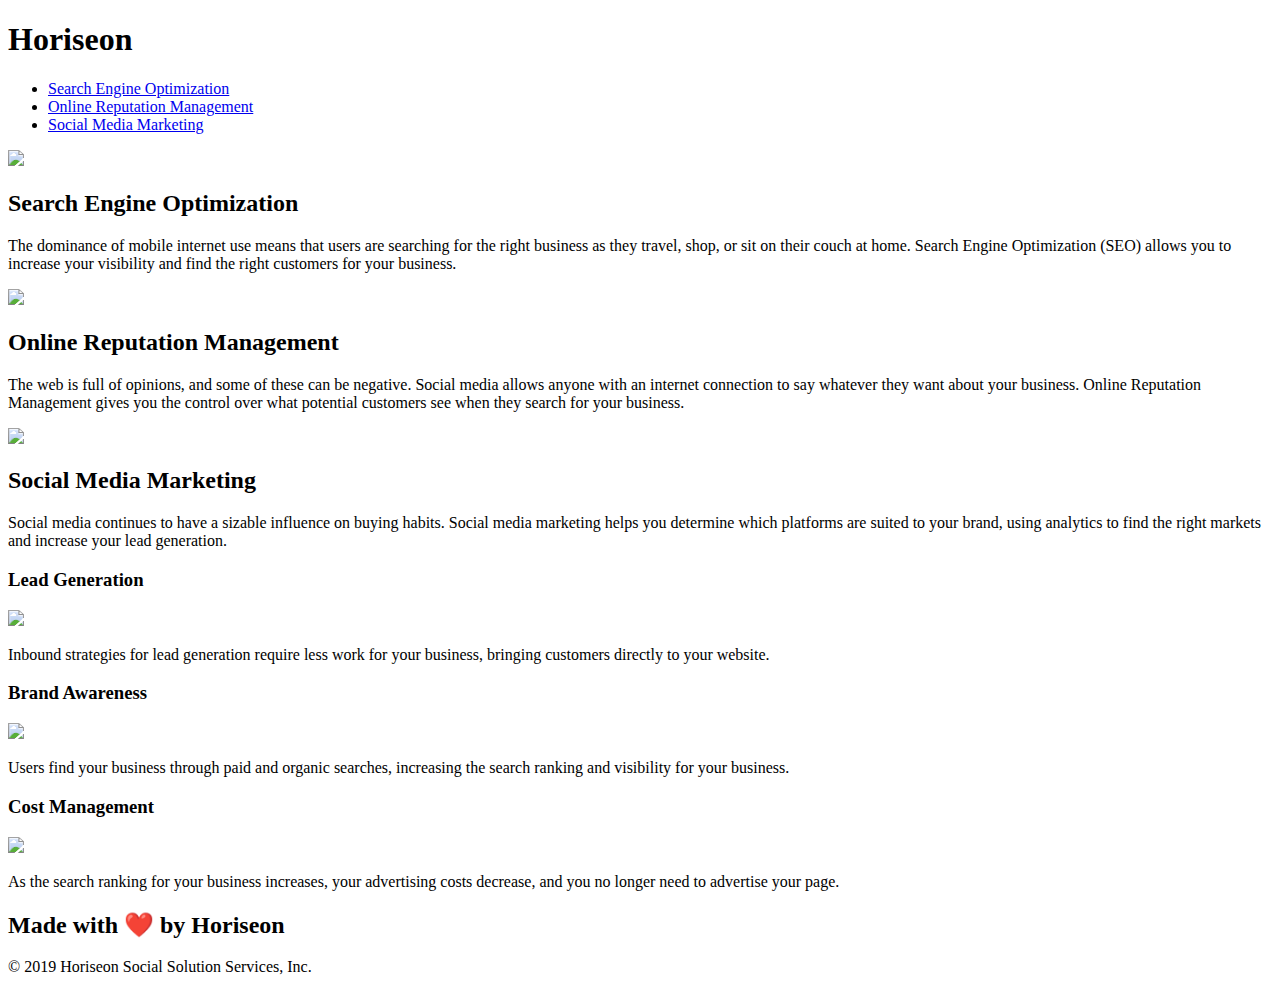
==== index.html @ 9a573f34 "file move" ====
<!DOCTYPE html>
<html lang="en-us">

<head>
    <meta charset="UTF-8" />
    <link rel="stylesheet" href="./assets/css/style.css">
    <title>Semantic HTML Website</title>
</head>

<body>
    <header>
        <h1>Hori<span class="seo">seo</span>n</h1>
        <nav>
            <ul>
                <li><a href="#search-engine-optimization">Search Engine Optimization</a></li>
                <li><a href="#online-reputation-management">Online Reputation Management</a></li>
                <li><a href="#social-media-marketing">Social Media Marketing</a></li>
            </ul>
        </nav>
    </header>
    <figure class="group-pic"></figure>
    <main>
        <section class="content">
            <article id="search-engine-optimization" class="search-engine-optimization">
                <img src="./assets/images/search-engine-optimization.jpg" class="float-left"/>
                <h2>Search Engine Optimization</h2>
                <p>The dominance of mobile internet use means that users are searching for the right business as they travel, shop, or sit on their couch at home. Search Engine Optimization (SEO) allows you to increase your visibility and find the right customers for your business.</p>
            </article>
            <article id="online-reputation-management" class="online-reputation-management">
                <img src="./assets/images/online-reputation-management.jpg" class="float-right"/>
                <h2>Online Reputation Management</h2>
                <p>The web is full of opinions, and some of these can be negative. Social media allows anyone with an internet connection to say whatever they want about your business. Online Reputation Management gives you the control over what potential customers see when they search for your business.</p>
            </article>
            <article id="social-media-marketing" class="social-media-marketing">
                <img src="./assets/images/social-media-marketing.jpg" class="float-left"/>
                <h2>Social Media Marketing</h2>
                <p>Social media continues to have a sizable influence on buying habits. Social media marketing helps you determine which platforms are suited to your brand, using analytics to find the right markets and increase your lead generation.</p>
            </article>
        </section>
        <aside class="benefits">
            <div class="benefit-lead">
                <h3>Lead Generation</h3>
                <img src="./assets/images/lead-generation.png" />
                <p>Inbound strategies for lead generation require less work for your business, bringing customers directly to your website.</p>
            </div>
            <div class="benefit-brand">
                <h3>Brand Awareness</h3>
                <img src="./assets/images/brand-awareness.png" />
                <p>Users find your business through paid and organic searches, increasing the search ranking and visibility for your business.</p>
            </div>
            <div class="benefit-cost">
                <h3>Cost Management</h3>
                <img src="./assets/images/cost-management.png" />
                <p>As the search ranking for your business increases, your advertising costs decrease, and you no longer need to advertise your page.</p>
            </div>
        </aside>
    </main>
    <footer class="footer">
        <h2>Made with ❤️️ by Horiseon</h2>
        <p>&copy; 2019 Horiseon Social Solution Services, Inc.</p>
    </footer>
</body>

</html>
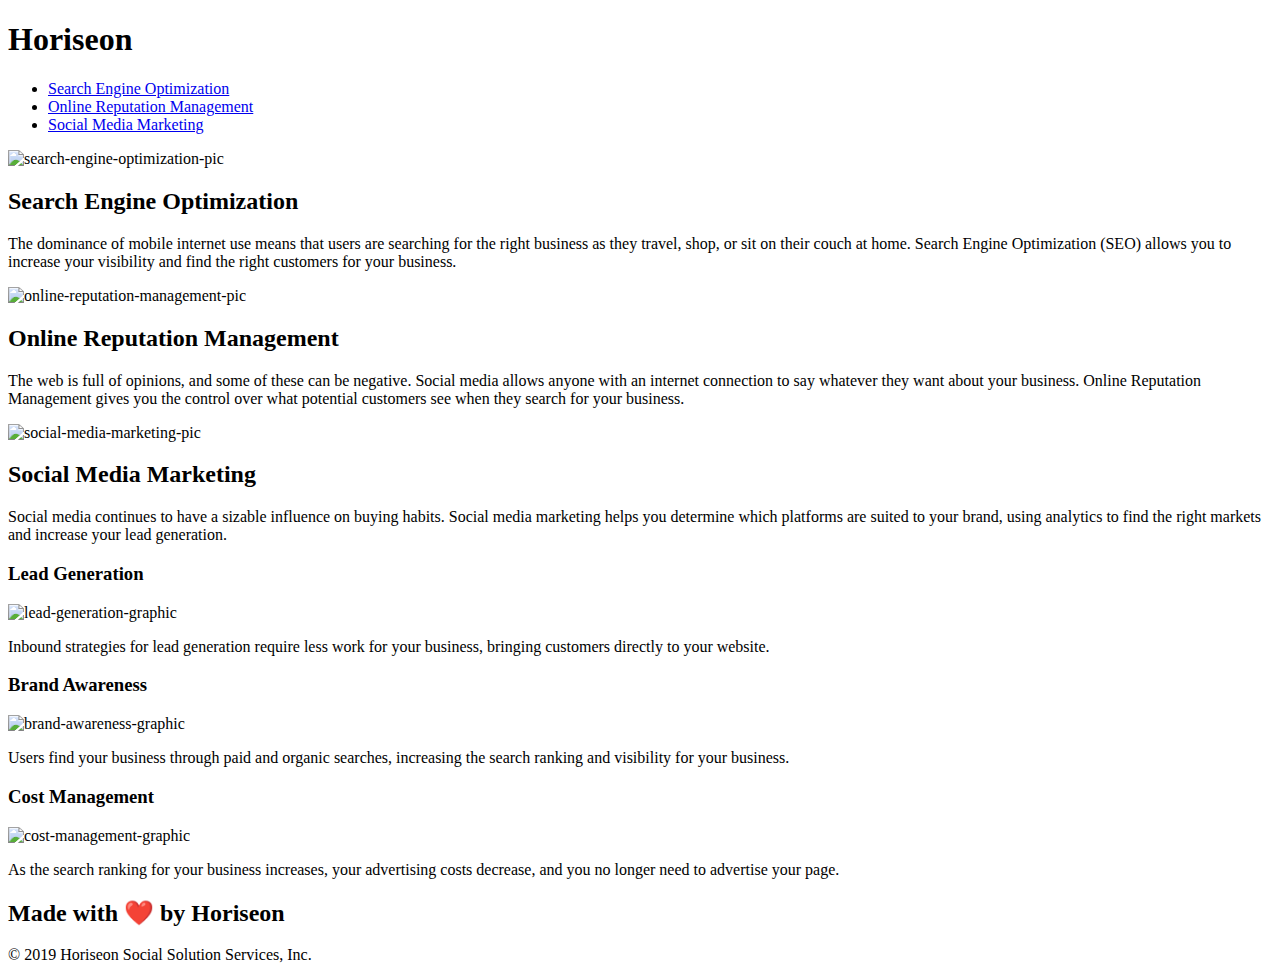
==== commit 9bf4a605: "test file path" ====
--- a/index.html
+++ b/index.html
@@ -3,7 +3,7 @@
 
 <head>
     <meta charset="UTF-8" />
-    <link rel="stylesheet" href="./assets/css/style.css">
+    <link rel="stylesheet" href="../assets/css/style.css"> 
     <title>Semantic HTML Website</title>
 </head>
 
@@ -22,17 +22,17 @@
     <main>
         <section class="content">
             <article id="search-engine-optimization" class="search-engine-optimization">
-                <img src="./assets/images/search-engine-optimization.jpg" class="float-left"/>
+                <img src="./assets/images/search-engine-optimization.jpg" alt="search-engine-optimization-pic" class="float-left"/>
                 <h2>Search Engine Optimization</h2>
                 <p>The dominance of mobile internet use means that users are searching for the right business as they travel, shop, or sit on their couch at home. Search Engine Optimization (SEO) allows you to increase your visibility and find the right customers for your business.</p>
             </article>
             <article id="online-reputation-management" class="online-reputation-management">
-                <img src="./assets/images/online-reputation-management.jpg" class="float-right"/>
+                <img src="./assets/images/online-reputation-management.jpg" alt="online-reputation-management-pic" class="float-right"/>
                 <h2>Online Reputation Management</h2>
                 <p>The web is full of opinions, and some of these can be negative. Social media allows anyone with an internet connection to say whatever they want about your business. Online Reputation Management gives you the control over what potential customers see when they search for your business.</p>
             </article>
             <article id="social-media-marketing" class="social-media-marketing">
-                <img src="./assets/images/social-media-marketing.jpg" class="float-left"/>
+                <img src="./assets/images/social-media-marketing.jpg" alt="social-media-marketing-pic" class="float-left"/>
                 <h2>Social Media Marketing</h2>
                 <p>Social media continues to have a sizable influence on buying habits. Social media marketing helps you determine which platforms are suited to your brand, using analytics to find the right markets and increase your lead generation.</p>
             </article>
@@ -40,17 +40,17 @@
         <aside class="benefits">
             <div class="benefit-lead">
                 <h3>Lead Generation</h3>
-                <img src="./assets/images/lead-generation.png" />
+                <img src="./assets/images/lead-generation.png" alt="lead-generation-graphic"/>
                 <p>Inbound strategies for lead generation require less work for your business, bringing customers directly to your website.</p>
             </div>
             <div class="benefit-brand">
                 <h3>Brand Awareness</h3>
-                <img src="./assets/images/brand-awareness.png" />
+                <img src="./assets/images/brand-awareness.png" alt="brand-awareness-graphic"/>
                 <p>Users find your business through paid and organic searches, increasing the search ranking and visibility for your business.</p>
             </div>
             <div class="benefit-cost">
                 <h3>Cost Management</h3>
-                <img src="./assets/images/cost-management.png" />
+                <img src="./assets/images/cost-management.png" alt="cost-management-graphic"/>
                 <p>As the search ranking for your business increases, your advertising costs decrease, and you no longer need to advertise your page.</p>
             </div>
         </aside>
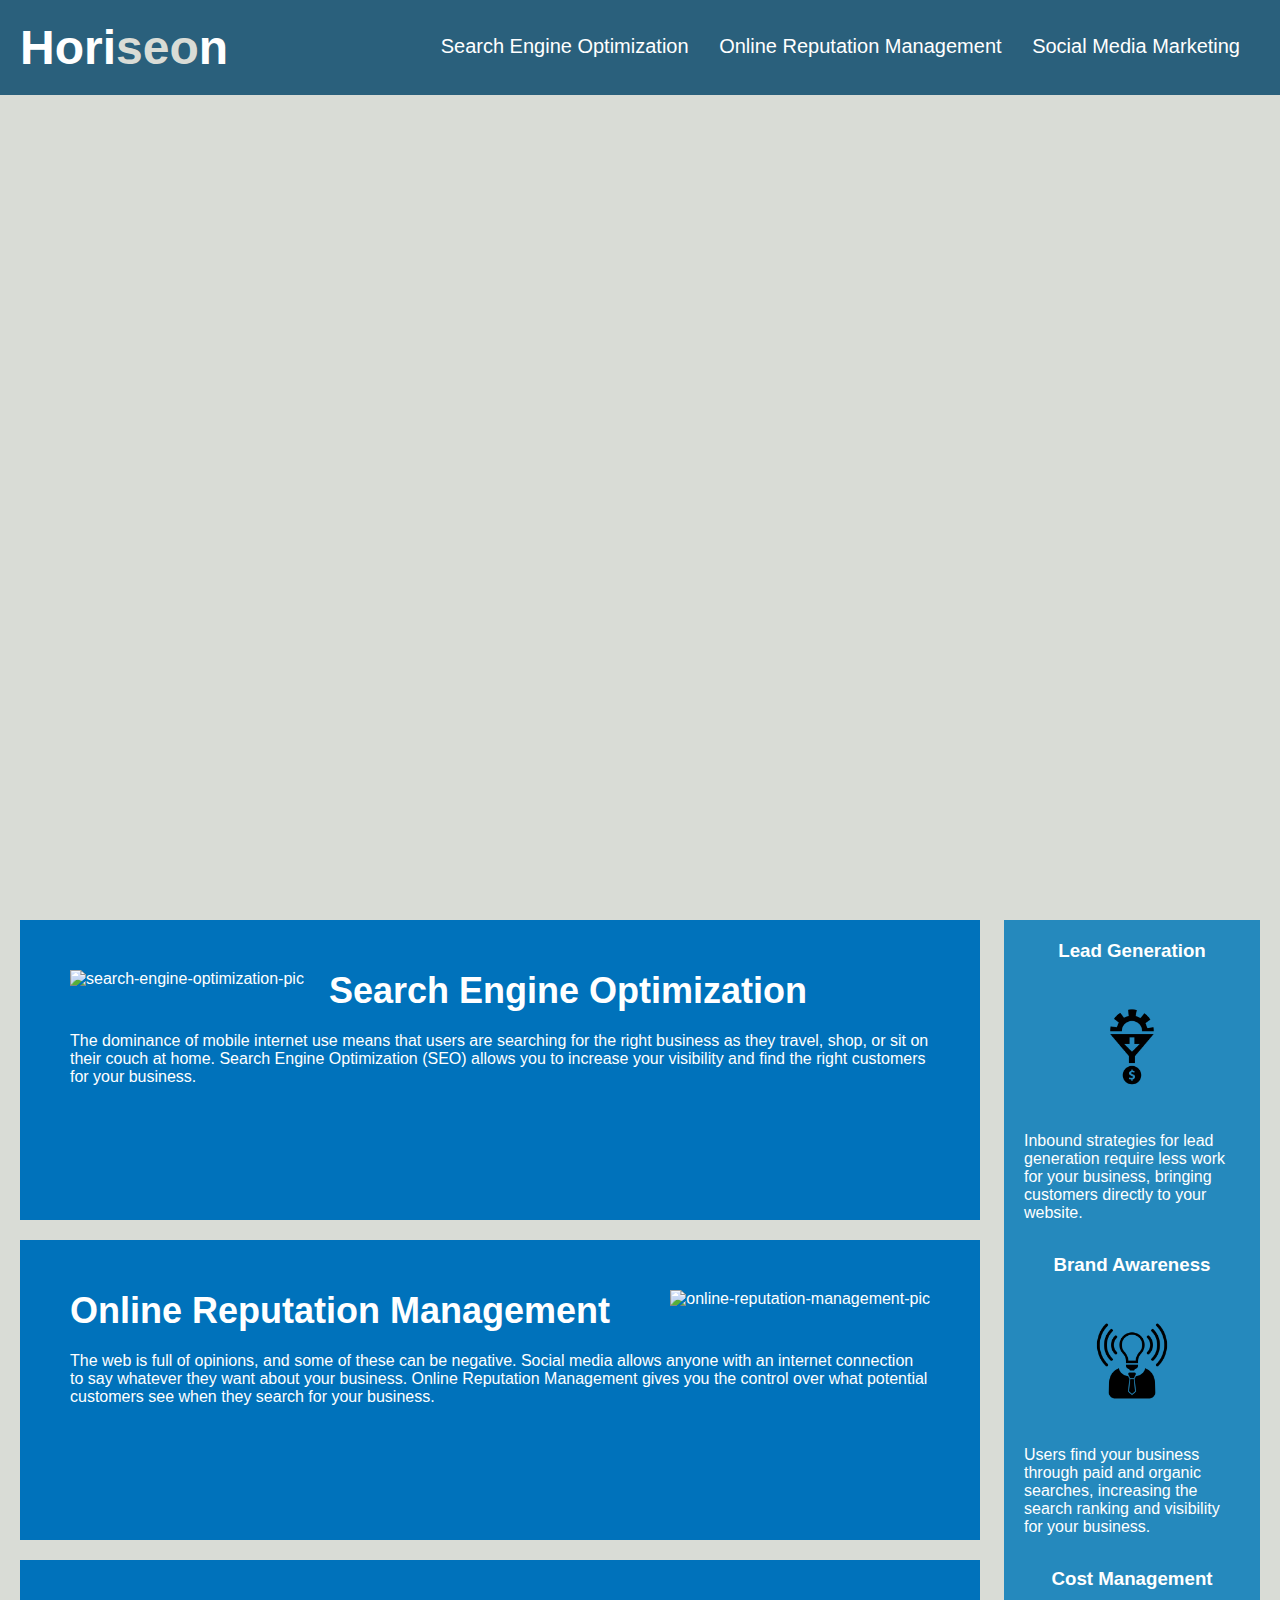
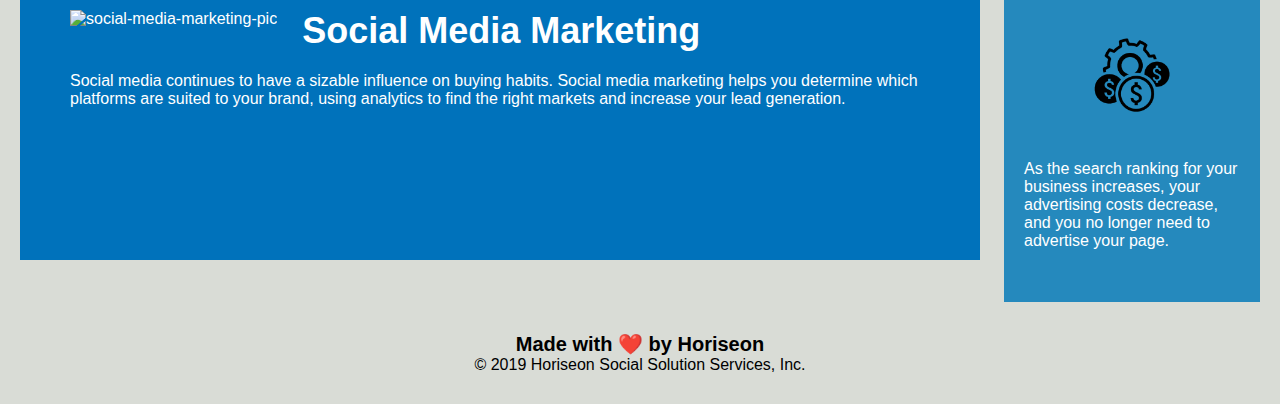
==== commit 15777637: "c" ====
--- a/index.html
+++ b/index.html
@@ -3,7 +3,7 @@
 
 <head>
     <meta charset="UTF-8" />
-    <link rel="stylesheet" href="../assets/css/style.css"> 
+    <link rel="stylesheet" href="./asset/css/style.css"> 
     <title>Semantic HTML Website</title>
 </head>
 
@@ -22,17 +22,17 @@
     <main>
         <section class="content">
             <article id="search-engine-optimization" class="search-engine-optimization">
-                <img src="./assets/images/search-engine-optimization.jpg" alt="search-engine-optimization-pic" class="float-left"/>
+                <img src="./asset/images/search-engine-optimization.jpg" alt="search-engine-optimization-pic" class="float-left"/>
                 <h2>Search Engine Optimization</h2>
                 <p>The dominance of mobile internet use means that users are searching for the right business as they travel, shop, or sit on their couch at home. Search Engine Optimization (SEO) allows you to increase your visibility and find the right customers for your business.</p>
             </article>
             <article id="online-reputation-management" class="online-reputation-management">
-                <img src="./assets/images/online-reputation-management.jpg" alt="online-reputation-management-pic" class="float-right"/>
+                <img src="./asset/images/online-reputation-management.jpg" alt="online-reputation-management-pic" class="float-right"/>
                 <h2>Online Reputation Management</h2>
                 <p>The web is full of opinions, and some of these can be negative. Social media allows anyone with an internet connection to say whatever they want about your business. Online Reputation Management gives you the control over what potential customers see when they search for your business.</p>
             </article>
             <article id="social-media-marketing" class="social-media-marketing">
-                <img src="./assets/images/social-media-marketing.jpg" alt="social-media-marketing-pic" class="float-left"/>
+                <img src="./asset/images/social-media-marketing.jpg" alt="social-media-marketing-pic" class="float-left"/>
                 <h2>Social Media Marketing</h2>
                 <p>Social media continues to have a sizable influence on buying habits. Social media marketing helps you determine which platforms are suited to your brand, using analytics to find the right markets and increase your lead generation.</p>
             </article>
@@ -40,17 +40,17 @@
         <aside class="benefits">
             <div class="benefit-lead">
                 <h3>Lead Generation</h3>
-                <img src="./assets/images/lead-generation.png" alt="lead-generation-graphic"/>
+                <img src="./asset/images/lead-generation.png" alt="lead-generation-graphic"/>
                 <p>Inbound strategies for lead generation require less work for your business, bringing customers directly to your website.</p>
             </div>
             <div class="benefit-brand">
                 <h3>Brand Awareness</h3>
-                <img src="./assets/images/brand-awareness.png" alt="brand-awareness-graphic"/>
+                <img src="./asset/images/brand-awareness.png" alt="brand-awareness-graphic"/>
                 <p>Users find your business through paid and organic searches, increasing the search ranking and visibility for your business.</p>
             </div>
             <div class="benefit-cost">
                 <h3>Cost Management</h3>
-                <img src="./assets/images/cost-management.png" alt="cost-management-graphic"/>
+                <img src="./asset/images/cost-management.png" alt="cost-management-graphic"/>
                 <p>As the search ranking for your business increases, your advertising costs decrease, and you no longer need to advertise your page.</p>
             </div>
         </aside>
--- a/asset/css/style.css
+++ b/asset/css/style.css
@@ -0,0 +1,129 @@
+* {
+    box-sizing: border-box;
+    padding: 0;
+    margin: 0;
+}
+
+body {
+    background-color: #d9dcd6;
+    font-size: 16px;
+}
+
+header {
+    padding: 20px;
+    font-family: 'Trebuchet MS', 'Lucida Sans Unicode', 'Lucida Grande', 'Lucida Sans', Arial, sans-serif;
+    background-color: #2a607c;
+    color: #ffffff;
+}
+
+header h1 {
+    display: inline-block;
+    font-size: 48px;
+}
+
+header h1 .seo {
+    color: #d9dcd6;
+}
+
+header nav {
+    padding-top: 15px;
+    margin-right: 20px;
+    float: right;
+    font-family: 'Gill Sans', 'Gill Sans MT', Calibri, 'Trebuchet MS', sans-serif;
+    font-size: 20px;
+}
+
+header nav ul li {
+    display: inline-block;
+    margin-left: 25px;
+}
+
+a {
+    color: #ffffff;
+    text-decoration: none;
+}
+
+.group-pic {
+    height: 800px;
+    width: 100%;
+    margin-bottom: 25px;
+    background-image: url("../images/digital-marketing-meeting.jpg");
+    background-size: cover;
+    background-position: center;
+}
+
+.float-left {
+    float: left;
+    margin-right: 25px;
+}
+
+.float-right {
+    float: right;
+    margin-left: 25px;
+}
+
+.content {
+    width: 75%;
+    display: inline-block;
+    margin-left: 20px;
+}
+
+.search-engine-optimization,
+.online-reputation-management,
+.social-media-marketing {
+    margin-bottom: 20px;
+    padding: 50px;
+    height: 300px;
+    font-family: 'Gill Sans', 'Gill Sans MT', Calibri, 'Trebuchet MS', sans-serif;
+    background-color: #0072bb;
+    color: #ffffff;
+}
+
+article h2 {
+    margin-bottom: 20px;
+    font-size: 36px;
+}
+
+article img {
+    max-height: 200px;
+}
+
+.benefits {
+    margin-right: 20px;
+    padding: 20px;
+    clear: both;
+    float: right;
+    width: 20%;
+    height: 100%;
+    font-family: 'Gill Sans', 'Gill Sans MT', Calibri, 'Trebuchet MS', sans-serif;
+    background-color: #2589bd;
+}
+
+.benefit-lead,
+.benefit-brand,
+.benefit-cost {
+    margin-bottom: 32px;
+    color: #ffffff;
+}
+
+aside h3{
+    margin-bottom: 10px;
+    text-align: center;
+}
+
+aside img{
+    display: block;
+    margin: 10px auto;
+    max-width: 150px;
+}
+
+.footer {
+    padding: 30px;
+    clear: both;
+    font-family: 'Trebuchet MS', 'Lucida Sans Unicode', 'Lucida Grande', 'Lucida Sans', Arial, sans-serif;
+    text-align: center;
+}
+
+.footer h2 {
+    font-size: 20px;
+}